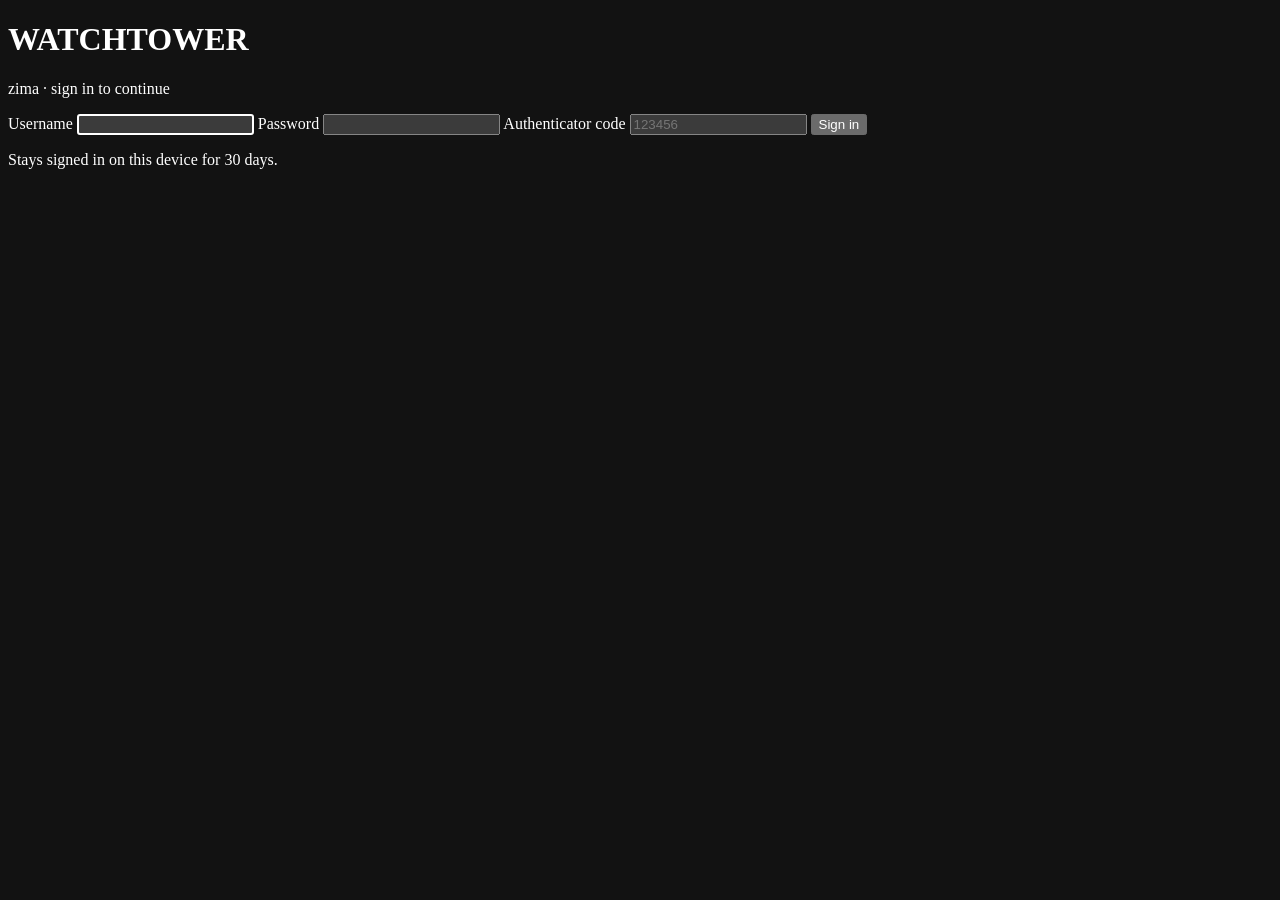
==== app/static/login.html @ d23a5181 "auth: replace LAN-only access with password + TOTP login Single-page login (username, password, auth" ====
<!doctype html>
<html lang="en">
<head>
  <meta charset="utf-8">
  <meta name="viewport" content="width=device-width, initial-scale=1">
  <meta name="color-scheme" content="dark">
  <title>Sign in · Watchtower</title>
  <link rel="icon" href="data:image/svg+xml,%3Csvg xmlns='http://www.w3.org/2000/svg' viewBox='0 0 100 100'%3E%3Ccircle cx='50' cy='50' r='38' fill='%23F2A93B'/%3E%3Ccircle cx='50' cy='50' r='16' fill='%230A101E'/%3E%3C/svg%3E">
  <link rel="stylesheet" href="/static/style.css">
</head>
<body class="gate">

  <main class="gate-card">
    <div class="gate-head">
      <div class="beacon" aria-hidden="true"><span class="beacon-sweep"></span></div>
      <div>
        <h1 class="gate-wordmark">WATCHTOWER</h1>
        <p class="gate-sub">zima · sign in to continue</p>
      </div>
    </div>

    <form id="login-form" novalidate>
      <label for="username">Username</label>
      <input id="username" name="username" autocomplete="username" required autofocus>

      <label for="password">Password</label>
      <input id="password" name="password" type="password" autocomplete="current-password" required>

      <label for="code">Authenticator code</label>
      <input id="code" name="code" inputmode="numeric" pattern="[0-9]*" maxlength="6"
             placeholder="123456" autocomplete="one-time-code" required>

      <p class="gate-error" id="error" hidden></p>

      <button type="submit" id="submit">Sign in</button>
      <p class="gate-note">Stays signed in on this device for 30 days.</p>
    </form>
  </main>

  <script>
    "use strict";
    const form = document.getElementById("login-form");
    const error = document.getElementById("error");
    const submit = document.getElementById("submit");

    form.addEventListener("submit", async (event) => {
      event.preventDefault();
      error.hidden = true;
      submit.disabled = true;
      submit.textContent = "Checking…";
      try {
        const response = await fetch("/auth/session", {
          method: "POST",
          headers: { "Content-Type": "application/json" },
          body: JSON.stringify({
            username: form.username.value.trim(),
            password: form.password.value,
            code: form.code.value.trim(),
          }),
        });
        if (response.ok) {
          window.location.replace("/");
          return;
        }
        const data = await response.json().catch(() => ({}));
        error.textContent = data.detail || "Sign-in failed.";
        error.hidden = false;
        form.code.value = "";
      } catch {
        error.textContent = "Could not reach the server.";
        error.hidden = false;
      }
      submit.disabled = false;
      submit.textContent = "Sign in";
    });
  </script>
</body>
</html>
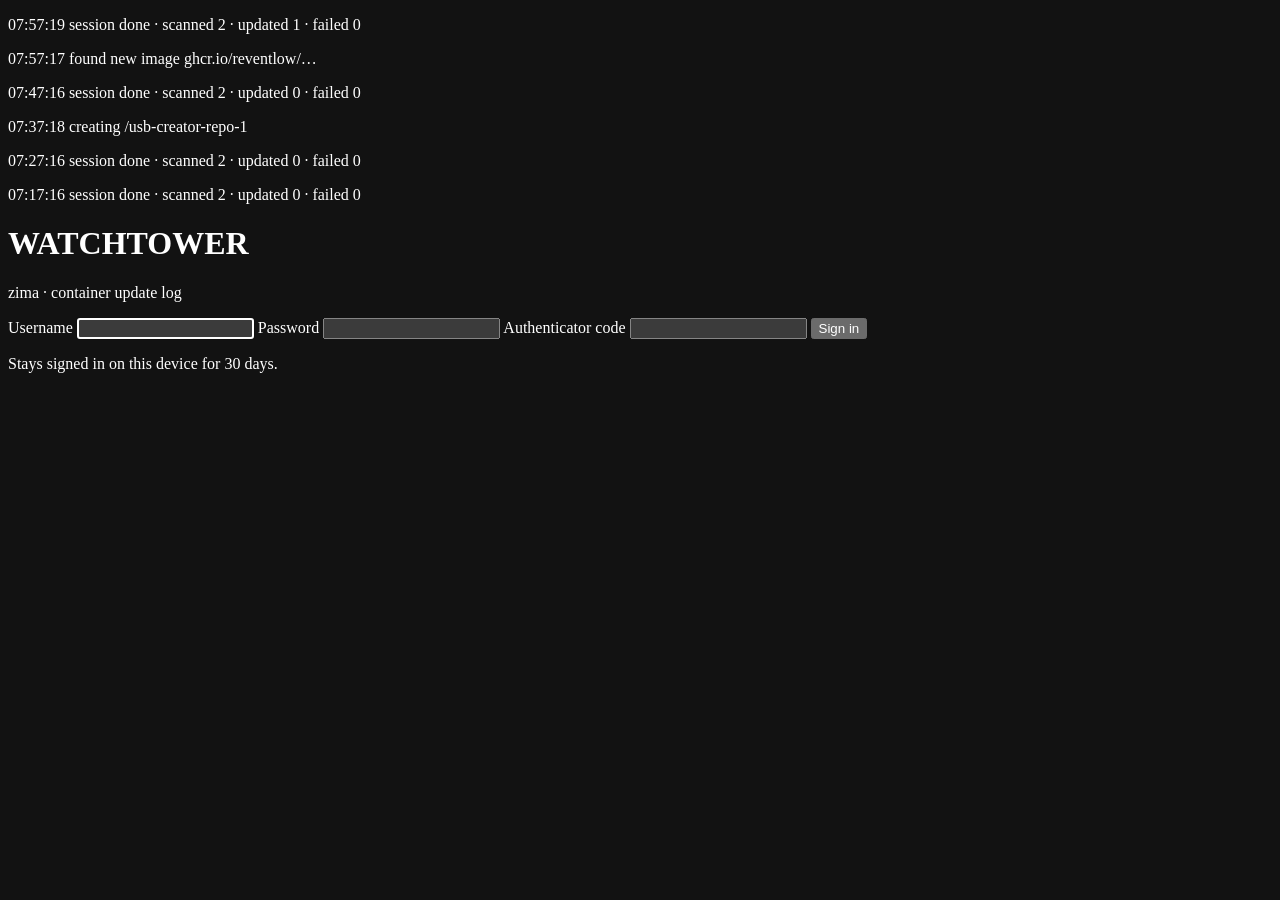
==== commit a7ef764c: "login: night-watch gate redesign Centered beacon over the wordmark, a slow lighthouse beam sweeping " ====
--- a/app/static/login.html
+++ b/app/static/login.html
@@ -10,13 +10,23 @@
 </head>
 <body class="gate">
 
+  <!-- Lighthouse beam sweeping the night sky behind the card -->
+  <div class="gate-beam" aria-hidden="true"></div>
+  <!-- Faint drifting log lines: the watch goes on behind the door -->
+  <div class="gate-murmur" aria-hidden="true">
+    <p>07:57:19 session done · scanned 2 · updated 1 · failed 0</p>
+    <p>07:57:17 found new image ghcr.io/reventlow/…</p>
+    <p>07:47:16 session done · scanned 2 · updated 0 · failed 0</p>
+    <p>07:37:18 creating /usb-creator-repo-1</p>
+    <p>07:27:16 session done · scanned 2 · updated 0 · failed 0</p>
+    <p>07:17:16 session done · scanned 2 · updated 0 · failed 0</p>
+  </div>
+
   <main class="gate-card">
     <div class="gate-head">
-      <div class="beacon" aria-hidden="true"><span class="beacon-sweep"></span></div>
-      <div>
-        <h1 class="gate-wordmark">WATCHTOWER</h1>
-        <p class="gate-sub">zima · sign in to continue</p>
-      </div>
+      <div class="beacon gate-beacon" aria-hidden="true"><span class="beacon-sweep"></span></div>
+      <h1 class="gate-wordmark">WATCHTOWER</h1>
+      <p class="gate-sub">zima · container update log</p>
     </div>
 
     <form id="login-form" novalidate>
@@ -27,8 +37,9 @@
       <input id="password" name="password" type="password" autocomplete="current-password" required>
 
       <label for="code">Authenticator code</label>
-      <input id="code" name="code" inputmode="numeric" pattern="[0-9]*" maxlength="6"
-             placeholder="123456" autocomplete="one-time-code" required>
+      <input id="code" name="code" class="gate-code" inputmode="numeric" pattern="[0-9]*"
+             maxlength="6" autocomplete="one-time-code" required
+             aria-description="6-digit code from your authenticator app">
 
       <p class="gate-error" id="error" hidden></p>
 
@@ -42,6 +53,16 @@
     const form = document.getElementById("login-form");
     const error = document.getElementById("error");
     const submit = document.getElementById("submit");
+    const code = document.getElementById("code");
+
+    // Digits only in the code field; submit as soon as the 6th arrives
+    // when the other fields are already filled in.
+    code.addEventListener("input", () => {
+      code.value = code.value.replace(/\D/g, "").slice(0, 6);
+      if (code.value.length === 6 && form.username.value && form.password.value) {
+        form.requestSubmit();
+      }
+    });
 
     form.addEventListener("submit", async (event) => {
       event.preventDefault();
@@ -55,7 +76,7 @@
           body: JSON.stringify({
             username: form.username.value.trim(),
             password: form.password.value,
-            code: form.code.value.trim(),
+            code: code.value,
           }),
         });
         if (response.ok) {
@@ -65,7 +86,10 @@
         const data = await response.json().catch(() => ({}));
         error.textContent = data.detail || "Sign-in failed.";
         error.hidden = false;
-        form.code.value = "";
+        code.value = "";
+        document.querySelector(".gate-card").classList.remove("is-shaking");
+        void document.querySelector(".gate-card").offsetWidth; // restart animation
+        document.querySelector(".gate-card").classList.add("is-shaking");
       } catch {
         error.textContent = "Could not reach the server.";
         error.hidden = false;
